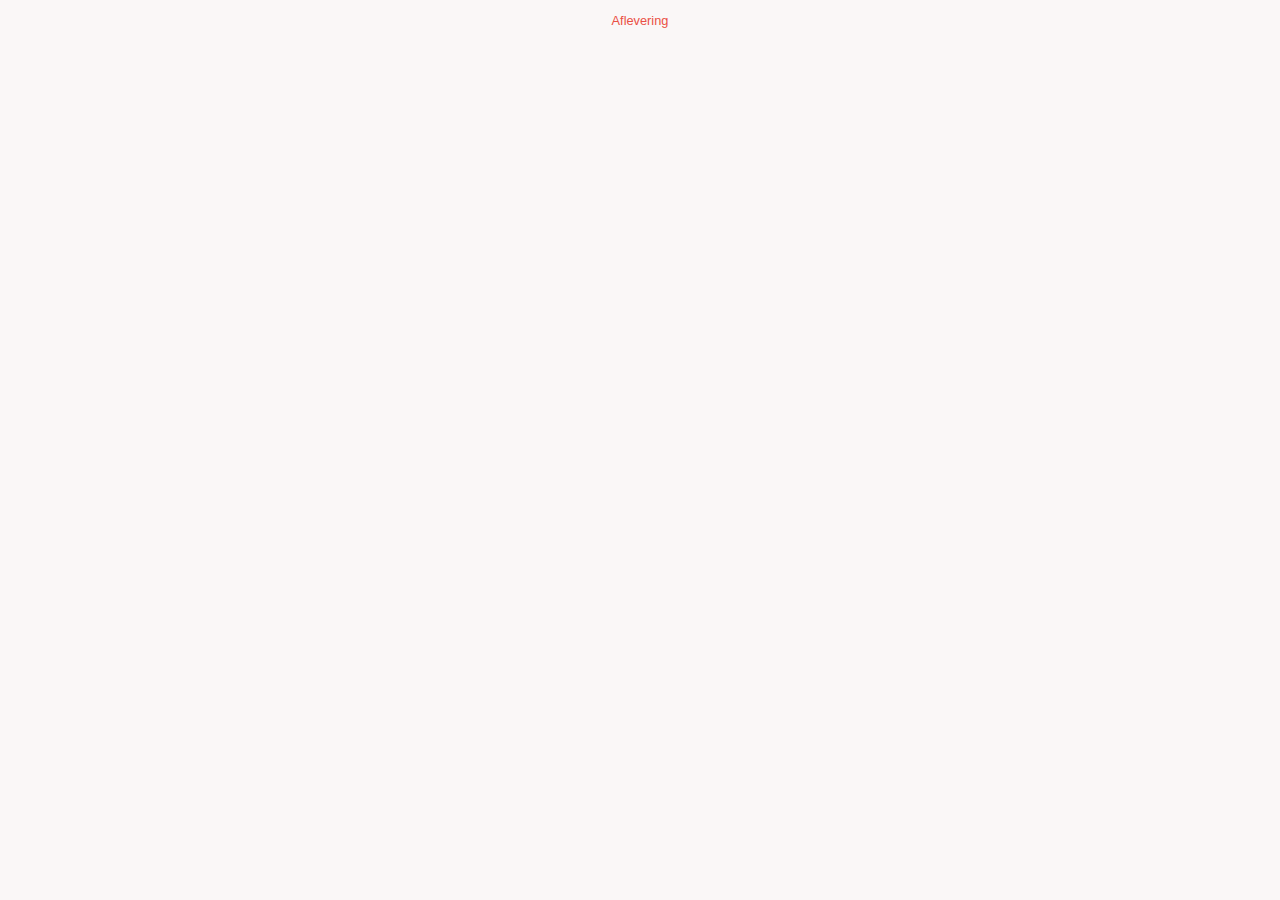
==== aflevering.html @ 69efab67 "skema 12.44" ====
<!DOCTYPE html>
<html lang="da">

<head>
    <meta charset="utf-8">
    <meta name="robots" content="noindex">
    <meta name="viewport" content="width=device-width, initial-scale=1.0">
    <title>web_prototype_aflevering</title>
    <link rel="stylesheet" href="style.css">
</head>

<body>
    <main>
        <p>Aflevering</p>


        <footer></footer>
        <script src="script.js"></script>
    </main>
</body>

</html>
---- style.css ----
html {
    background-color: #FAF7F7;
}

body {
    margin: 0;
}

main {
    width: 100vw;
    margin-left: auto;
    margin-right: auto;

}

img {
    width: 100%;
}

* {
    box-sizing: border-box;
}

a:link {
    text-decoration: none;
}

p {
    font-family: sans-serif;
    color: #EA5045;
    font-size: 0.8rem;
    padding: 0vw 1vw;
    text-align: center;
}

h1 {
    font-family: sans-serif;
    color: #FFFFFF;
    font-size: 0.7rem;
    padding: 1vw 1vw;
    text-align: center;
}


h2 {
    font-family: sans-serif;
    color: #EA5045;
    font-size: 0.7rem;
    padding: 0.5vw 1vw;
    text-align: center;
}


h3 {
    font-family: sans-serif;
    color: #F58E81;
    font-size: 0.9rem;
    margin: -2vw -2vw;
}


h4 {
    font-family: sans-serif;
    color: #F58E81;
    font-size: 1.5rem;
    text-align: center;
}

h5 {
    font-family: sans-serif;
    color: #FFFFFF;
    font-size: 1rem;
    text-align: center;
    padding: 2vw;
}


/*LOGIN LOGO*/

#login .logobag {
    width: 100vw;
    height: 40vw;
    background-color: #EA5045;
    background-size: cover;
    margin: 0 auto;
}

#login .logo {
    background-image: url(kealogo-01.svg);
    background-color: #EA5045;
    width: 40vw;
    height: 15vw;
    margin: 10vw 30vw;
}

/*LOGIN FORSIDE*/

#login .sectionwrapper {
    display: flex;
    flex-wrap: wrap;
    flex-direction: column;
    align-items: center;
}

#login .coltop {
    display: flex;
    flex-wrap: wrap;
    flex-direction: column;
    position: absolute;
    top: 50vw;
}

#login .user,
.password {}

#login .continue {}

#login .fblogin {
    width: 50vw;
    background-color: #FFFFFF;
    margin: 1.5vw 0vw;
    border: 2px solid #EA5045;
    border-radius: 50px;
    height: 8vw;
    position: absolute;
    top: 100vw;
}

/*user password*/

input[type=text] {
    width: 100%;
    background-color: #FFFFFF;
    margin: 1.5vw 0vw;
    padding: 0vw;
    border-radius: 50px;
    height: 8vw;
    width: 50vw;
    font-family: sans-serif;
    color: #EA5045;
    padding: 2vw;
}

input[type=password] {
    width: 100%;
    background-color: #FFFFFF;
    margin: 1.5vw 0vw;
    border-radius: 50px;
    height: 8vw;
    width: 50vw;
    font-family: sans-serif;
    color: #EA5045;
    padding: 2vw;
}

/*continue*/

input[type=submit] {
    width: 100%;
    background-color: #EA5045;
    margin: 1.5vw 0vw;
    border-radius: 50px;
    height: 8vw;
    font-family: sans-serif;
    text-align: center;
    position: absolute;
    top: 40vw;
    color: #FFFFFF;
    font-size: 0.7rem;
}

/*index*/

#forside .sectionwrapper {
    background-color: #FAF7F7;
    display: flex;
    flex-wrap: wrap;
    justify-content: center;
    margin: 2vw 0vw;
}

#forside .colbox {
    background-color: #FAF7F7;
    display: flex;
    flex-wrap: wrap;
    flex-direction: column;
}


#forside .col {
    background-color: #FFFFFF;
    margin: 1.5vw;
    height: 25vw;
    width: 25vw;
    justify-content: center;
    align-items: center;
}

#forside a {
    display: flex;
    flex-direction: column;
    align-items: center;
    text-align: center;
}


#forside img {
    width: 80%;
}

#forside .techlounge {
    background-color: #FFFFFF;
    display: flex;
    flex-wrap: wrap;
    margin: 1.5vw;
    height: 25vw;
    width: 53vw;
    justify-content: center;
    align-items: center;
}

#forside .aktuelt {
    background-color: #FFFFFF;
    display: flex;
    flex-wrap: wrap;
    margin: 1.5vw;
    height: 53vw;
    width: 53vw;
    justify-content: center;
    align-items: center;
}


/*Header*/


header img {
    width: 40%;
    margin: 1vw;
}

/*Burgermenu*/

header {
    background: #EA5045;
    height: 80px;
    width: 100%;
}

.hidden {
    transform: scale(0);
    display: none;
    transform: translateX(-100%);
    opacity: 0;
}

/*menu*/

ul {
    margin: 0;
    padding: 0;
}


.logocol {
    display: flex;
    justify-content: center;
}

#menu h3 {
    margin: 3vw;
    text-align: center;

}

#menu img {
    justify-content: center;
    width: 100%;
    padding: 5vw 20vw;
}

.hh {
    display: flex;
    justify-content: space-between;
    height: 10vw;
}

.hidden {
    transform: translateX(-100%);
    opacity: 0;
}

#menuknap {
    display: flex;
    justify-content: flex-end;
    color: #FFFFFF;
    width: 5vw;
    margin: 2vw 8vw;
}

#menu {
    list-style-type: none;
    transition: transform .5s;
    background-color: #3F3140;
}

.log {
    padding: 0vw 10vw 16vw 12vw;
}

.logud {
    background-color: #EA847C;
    height: 8vw;
}

/*mediacure*/
@media only screen and (min-width: 600px) {

    #menuknap {
        display: none;
    }

    #menu.hidden {
        transform: translateX(0);
        opacity: 1;
    }

    header {
        display: block;
    }
}

/*skema*/

h6 {
    font-family: sans-serif;
    color: black;
    font-size: 0.8rem;
    margin: 1vw;
}

h7 {
    font-family: sans-serif;
    color: black;
    font-size: 0.8rem;
    margin: 1vw;
}

h8 {
    font-family: sans-serif;
    color: #FFFFFF;
    font-size: 0.7rem;
    padding: 1vw 0vw;
    text-align: center;
}


#skema .sectionwrapper {
    display: flex;
    flex-wrap: wrap;
    flex-direction: column;
}

#skema .colskema {
    display: flex;
    flex-wrap: wrap;
    background-color: #F2F1F0;
    margin: 2vw;
}

#skema .text {
    display: flex;
    flex-direction: column;
    flex-grow: 1;
    flex-basis: 15vw;
    background-color: #F2F1F0;
}

#skema .tidcol {
    flex-basis: 15vw;
    display: flex;
    flex-direction: column;
    background-color: #F2F1F0;
}

#skema .tid {
    background-color: #FFFFFF;
    margin: 0.5vw;
}

#skema .skemainfo {
    display: flex;
    background-color: #DEDCDB;
    justify-content: space-between;
}

#skema .skematext {
    display: flex;
    background-color: #DEDCDB;
    flex-direction: column;
    padding: 2vw;
}

#skema .skemadato {
    display: flex;
    background-color: #3F3140;
    justify-content: center;
    align-items: center;
}

#skema .datotext {
    display: flex;
    background-color: #3F3140;
    flex-direction: column;
    padding: 2vw;
    text-align: center;
}
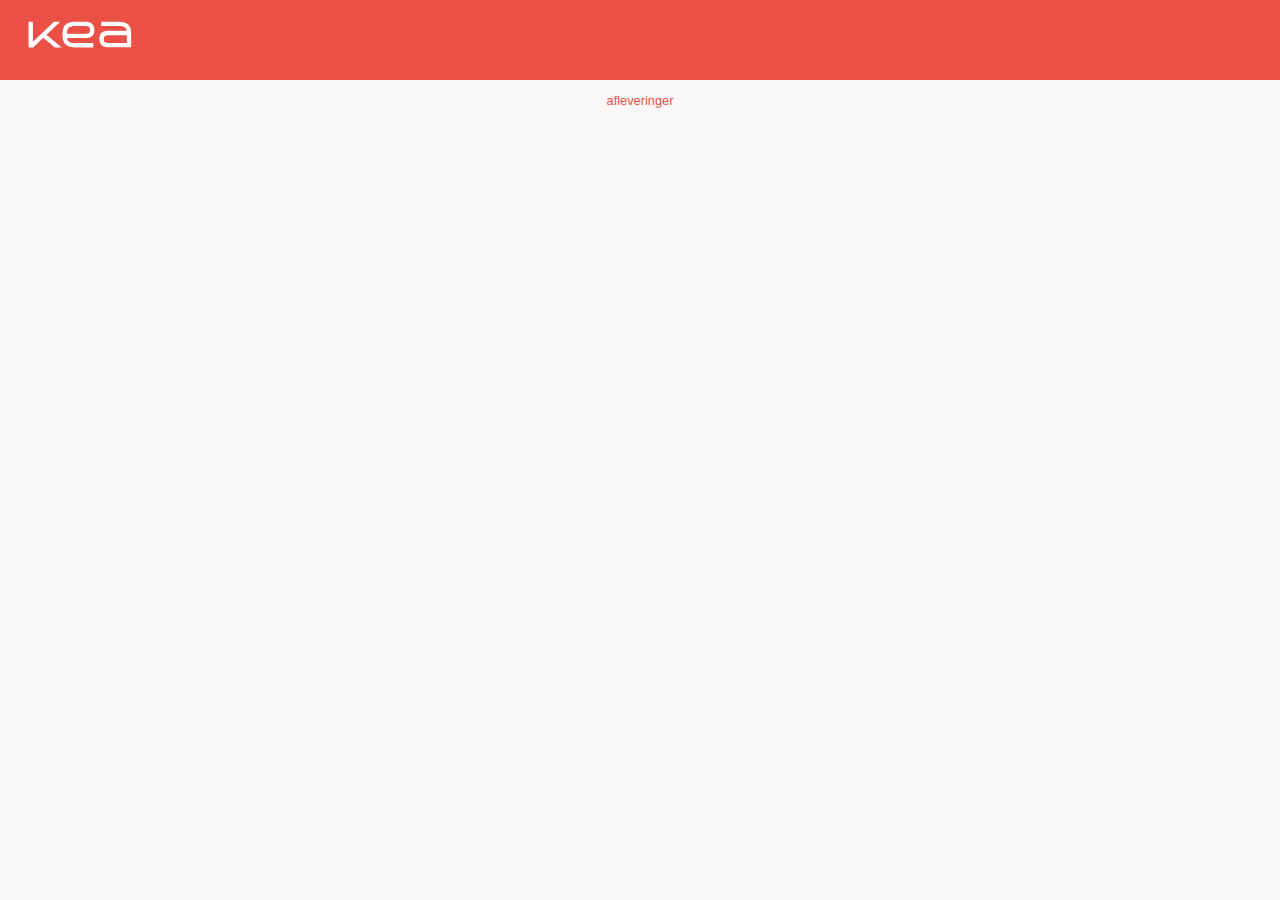
==== commit 850c5424: "afleveringer done" ====
--- a/aflevering.html
+++ b/aflevering.html
@@ -9,10 +9,59 @@
     <link rel="stylesheet" href="style.css">
 </head>
 
+<header>
+    <div class="hh">
+        <a href="index.html#forside">
+            <img src="kealogo-01.svg" title="logo" alt="logo"></a>
+        <div id="menuknap">☰</div>
+    </div>
+</header>
+
+<nav>
+    <ul id="menu" class="hidden">
+        <div id="menuknapluk">
+            <h1>X</h1>
+        </div>
+        <div class="logocol">
+            <li><a href="index.html#forside">
+                    <img src="kealogo-01.svg" title="logo" alt="logo"></a></li>
+        </div>
+        <div class="log">
+            <li><a href="index.html#aktuelt">
+                    <h3>Aktuelt</h3>
+                </a></li>
+            <li><a href="skema.html#skema">
+                    <h3>Skema</h3>
+                </a></li>
+            <li><a href="aflevering.html#afleveringer">
+                    <h3>Afleveringer</h3>
+                </a></li>
+            <li><a href="materialer.html">
+                    <h3>Materialer</h3>
+                </a></li>
+            <li><a href="index.html#chat">
+                    <h3>Chat</h3>
+                </a></li>
+            <li><a href="index.html#indstillinger">
+                    <h3>Indstillinger</h3>
+                </a></li>
+        </div>
+        <div class="logud">
+            <li><a href="login.html">
+                    <h5>Log ud</h5>
+                </a></li>
+        </div>
+    </ul>
+</nav>
+
+
 <body>
     <main>
-        <p>Aflevering</p>
-
+        <section id="aflevering">
+            <div id="sectionwrapper">
+                <p>afleveringer</p>
+            </div>
+        </section>
 
         <footer></footer>
         <script src="script.js"></script>
--- a/style.css
+++ b/style.css
@@ -38,7 +38,7 @@
     color: #FFFFFF;
     font-size: 0.7rem;
     padding: 1vw 1vw;
-    text-align: center;
+    text-align: right;
 }
 
 
@@ -298,6 +298,12 @@
     margin: 2vw 8vw;
 }
 
+#menuknapluk {
+    display: flex;
+    justify-content: flex-end;
+    width: 93vw;
+}
+
 #menu {
     list-style-type: none;
     transition: transform .5s;
@@ -355,6 +361,8 @@
 }
 
 
+
+
 #skema .sectionwrapper {
     display: flex;
     flex-wrap: wrap;
@@ -374,6 +382,7 @@
     flex-grow: 1;
     flex-basis: 15vw;
     background-color: #F2F1F0;
+    padding-left: 4vw;
 }
 
 #skema .tidcol {
@@ -415,3 +424,82 @@
     padding: 2vw;
     text-align: center;
 }
+
+#skema .icon {
+    flex-basis: 15vw;
+    display: flex;
+    flex-direction: column;
+    background-color: #F2F1F0;
+    padding: 2vw;
+}
+
+/*Materialer*/
+
+#materialer {
+    background-color: #FFFFFF;
+}
+
+#materialer .sectionwrapper {
+    display: flex;
+    flex-wrap: wrap;
+    flex-direction: column;
+    background-color: #FFFFFF;
+
+}
+
+#materialer .colskema {
+    display: flex;
+    flex-wrap: wrap;
+    margin: 2vw;
+    background-color: #FFFFFF;
+}
+
+#materialer .text {
+    display: flex;
+    flex-direction: column;
+    flex-grow: 1;
+    flex-basis: 15vw;
+    background-color: #F2F1F0;
+    padding-left: 4vw;
+}
+
+#materialer .icon {
+    flex-basis: 15vw;
+    display: flex;
+    flex-direction: column;
+    background-color: #F2F1F0;
+    padding: 2vw;
+}
+
+#materialer .tid {
+    background-color: #FFFFFF;
+    margin: 0.5vw;
+}
+
+#materialer .skemainfo {
+    display: flex;
+    background-color: #DEDCDB;
+    justify-content: space-between;
+}
+
+#materialer .skematext {
+    display: flex;
+    background-color: #DEDCDB;
+    flex-direction: column;
+    padding: 2vw;
+}
+
+#materialer .skemadato {
+    display: flex;
+    background-color: #3F3140;
+    justify-content: center;
+    align-items: center;
+}
+
+#materialer .datotext {
+    display: flex;
+    background-color: #3F3140;
+    flex-direction: column;
+    padding: 2vw;
+    text-align: center;
+}
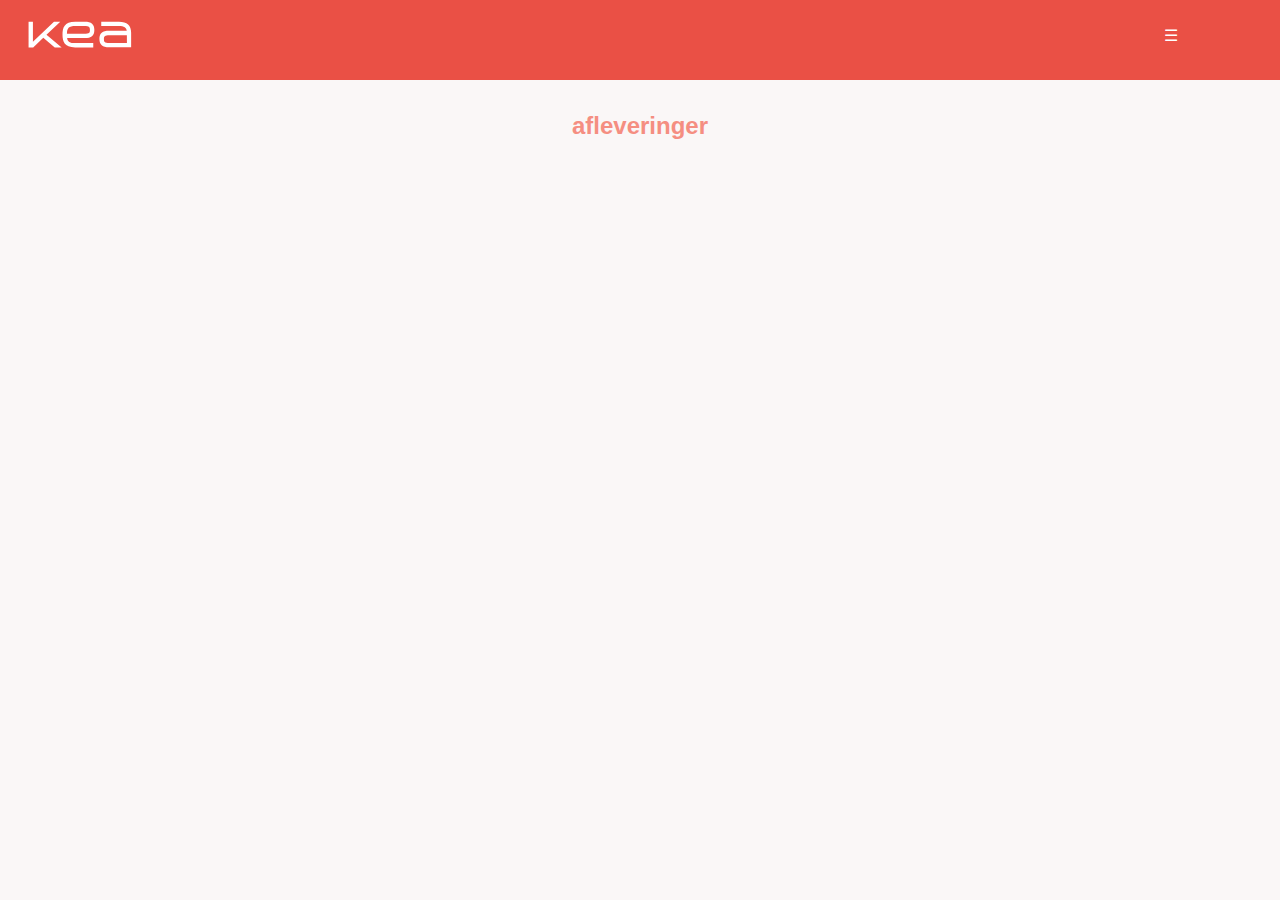
==== commit ee430838: "fredag 12.47 all validated" ====
--- a/aflevering.html
+++ b/aflevering.html
@@ -9,25 +9,21 @@
     <link rel="stylesheet" href="style.css">
 </head>
 
-<header>
-    <div class="hh">
-        <a href="index.html#forside">
-            <img src="kealogo-01.svg" title="logo" alt="logo"></a>
-        <div id="menuknap">☰</div>
-    </div>
-</header>
+<body>
+    <header>
+        <div class="hh">
+            <a href="forside.html">
+                <img src="kealogo-01.svg" title="kea" alt="kea"></a>
+            <div id="menuknap">☰</div>
+        </div>
+    </header>
 
-<nav>
-    <ul id="menu" class="hidden">
-        <div id="menuknapluk">
-            <h1>X</h1>
-        </div>
-        <div class="logocol">
-            <li><a href="index.html#forside">
-                    <img src="kealogo-01.svg" title="logo" alt="logo"></a></li>
-        </div>
-        <div class="log">
-            <li><a href="index.html#aktuelt">
+    <nav>
+        <ul id="menu" class="hidden">
+            <li><a href="forside.html">
+                    <img src="kealogo-01.svg" title="kea" alt="kea"></a></li>
+
+            <li><a href="forside.html#aktuelt">
                     <h3>Aktuelt</h3>
                 </a></li>
             <li><a href="skema.html#skema">
@@ -36,31 +32,30 @@
             <li><a href="aflevering.html#afleveringer">
                     <h3>Afleveringer</h3>
                 </a></li>
-            <li><a href="materialer.html">
+            <li><a href="materialer.html#materialer">
                     <h3>Materialer</h3>
                 </a></li>
-            <li><a href="index.html#chat">
+            <li><a href="forside.html#chat">
                     <h3>Chat</h3>
                 </a></li>
-            <li><a href="index.html#indstillinger">
+            <li><a href="forside.html#indstillinger">
                     <h3>Indstillinger</h3>
                 </a></li>
-        </div>
-        <div class="logud">
-            <li><a href="login.html">
+
+
+            <li><a href="index.html">
+
                     <h5>Log ud</h5>
                 </a></li>
-        </div>
-    </ul>
-</nav>
+
+        </ul>
+    </nav>
 
 
-<body>
     <main>
         <section id="aflevering">
-            <div id="sectionwrapper">
-                <p>afleveringer</p>
-            </div>
+            <h4>afleveringer</h4>
+
         </section>
 
         <footer></footer>
--- a/style.css
+++ b/style.css
@@ -27,18 +27,17 @@
 
 p {
     font-family: sans-serif;
-    color: #EA5045;
+    color: black;
     font-size: 0.8rem;
     padding: 0vw 1vw;
-    text-align: center;
 }
 
 h1 {
     font-family: sans-serif;
     color: #FFFFFF;
-    font-size: 0.7rem;
-    padding: 1vw 1vw;
-    text-align: right;
+    font-size: 0.8rem;
+    text-align: center;
+    margin: 1vw;
 }
 
 
@@ -72,6 +71,15 @@
     font-size: 1rem;
     text-align: center;
     padding: 2vw;
+}
+
+h6 {
+    font-family: sans-serif;
+    color: black;
+    font-size: 0.8rem;
+    padding-top: 1vw;
+    padding-bottom: 1vw;
+    margin: 1vw;
 }
 
 
@@ -241,6 +249,8 @@
 
 /*Burgermenu*/
 
+
+
 header {
     background: #EA5045;
     height: 80px;
@@ -268,9 +278,16 @@
 }
 
 #menu h3 {
-    margin: 3vw;
-    text-align: center;
-
+    margin: 4vw;
+    text-align: center;
+}
+
+
+#menu h5 {
+    margin: 5vw;
+    text-align: center;
+    padding-top: 5vw;
+    padding-bottom: 8vw;
 }
 
 #menu img {
@@ -298,11 +315,6 @@
     margin: 2vw 8vw;
 }
 
-#menuknapluk {
-    display: flex;
-    justify-content: flex-end;
-    width: 93vw;
-}
 
 #menu {
     list-style-type: none;
@@ -314,54 +326,11 @@
     padding: 0vw 10vw 16vw 12vw;
 }
 
-.logud {
-    background-color: #EA847C;
-    height: 8vw;
-}
-
-/*mediacure*/
-@media only screen and (min-width: 600px) {
-
-    #menuknap {
-        display: none;
-    }
-
-    #menu.hidden {
-        transform: translateX(0);
-        opacity: 1;
-    }
-
-    header {
-        display: block;
-    }
-}
-
 /*skema*/
 
-h6 {
-    font-family: sans-serif;
-    color: black;
-    font-size: 0.8rem;
-    margin: 1vw;
-}
-
-h7 {
-    font-family: sans-serif;
-    color: black;
-    font-size: 0.8rem;
-    margin: 1vw;
-}
-
-h8 {
-    font-family: sans-serif;
-    color: #FFFFFF;
-    font-size: 0.7rem;
-    padding: 1vw 0vw;
-    text-align: center;
-}
-
-
-
+#skema {
+    background-color: #FFFFFF;
+}
 
 #skema .sectionwrapper {
     display: flex;
@@ -407,7 +376,7 @@
     display: flex;
     background-color: #DEDCDB;
     flex-direction: column;
-    padding: 2vw;
+    margin: 1vw;
 }
 
 #skema .skemadato {
@@ -486,7 +455,7 @@
     display: flex;
     background-color: #DEDCDB;
     flex-direction: column;
-    padding: 2vw;
+    margin: 1vw;
 }
 
 #materialer .skemadato {
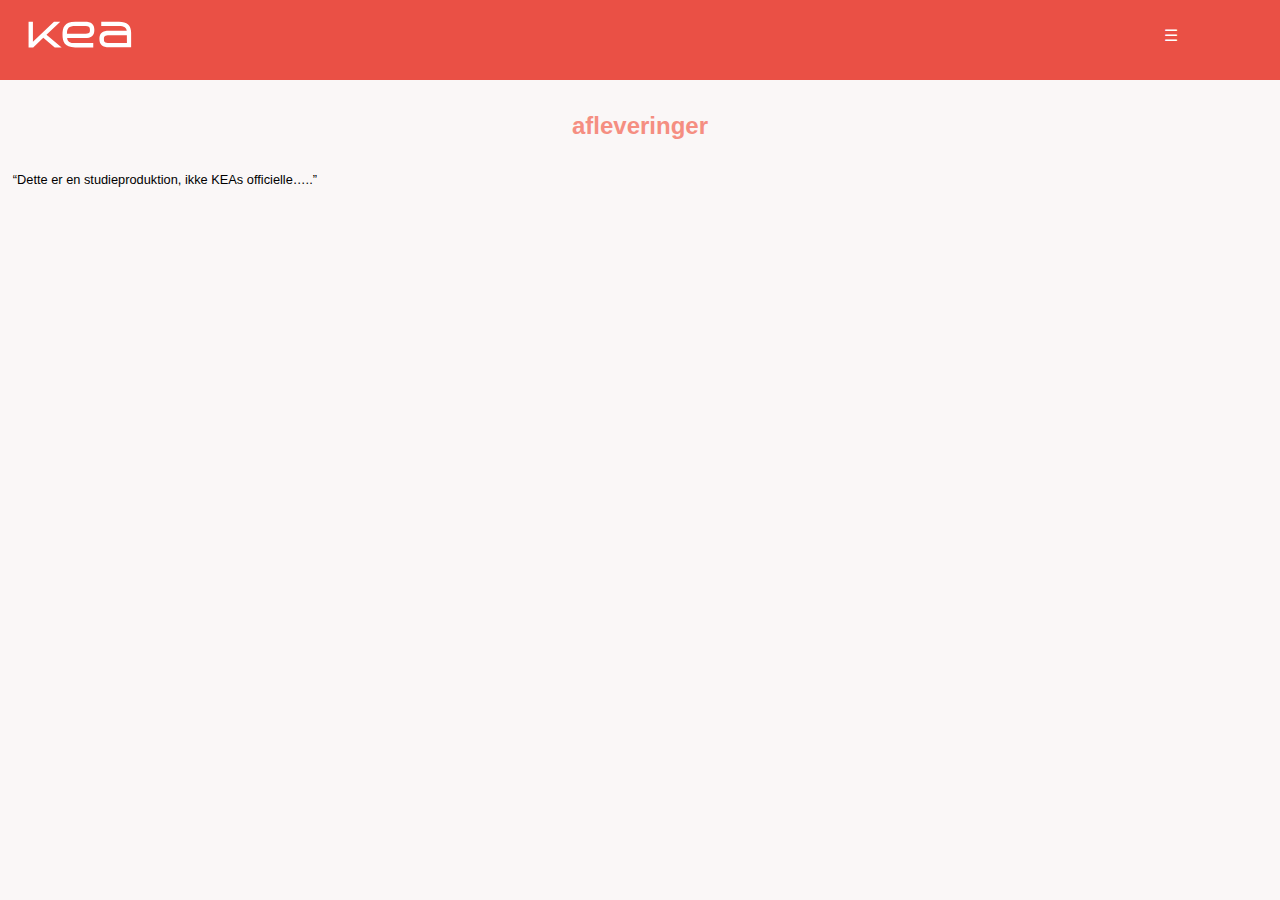
==== commit dbe44efb: "disclamer bottom" ====
--- a/aflevering.html
+++ b/aflevering.html
@@ -60,6 +60,7 @@
 
         <footer></footer>
         <script src="script.js"></script>
+        <p>“Dette er en studieproduktion, ikke KEAs officielle…..”</p>
     </main>
 </body>
 
